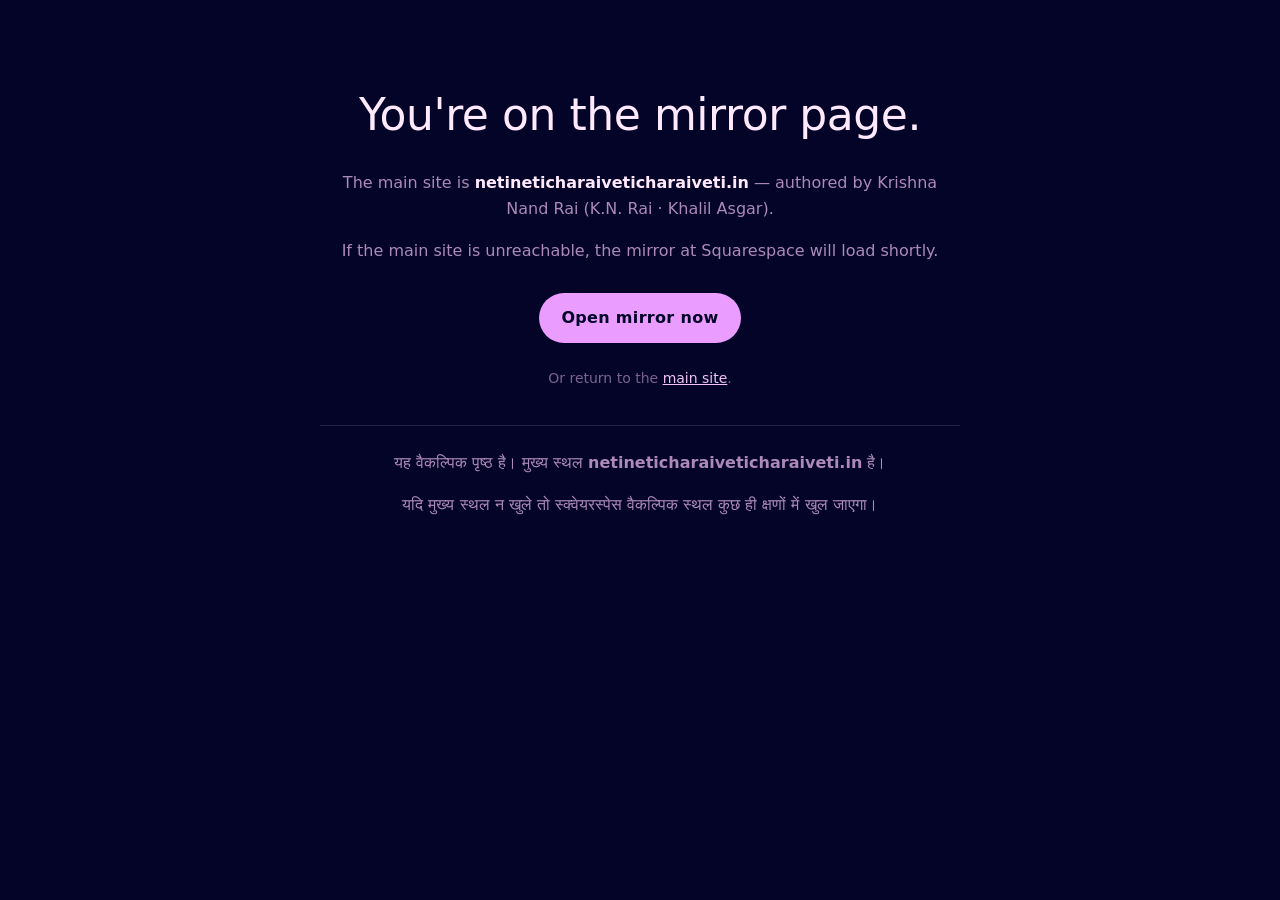
==== offline.html @ 425408e6 "initial: netineti charaiveti charaiveti — K.N. Rai · Khalil Asgar (main site)" ====
<!doctype html>
<html lang="en">
<head>
<meta charset="utf-8" />
<meta name="viewport" content="width=device-width, initial-scale=1" />
<title>Mirror site — K.N. Rai · Khalil Asgar</title>
<meta name="description" content="If the main site is unreachable, use the mirror at oarfish-gar-nx5a.squarespace.com." />
<meta http-equiv="refresh" content="6; url=https://knraiits-cell.github.io/netineti-mirror" />
<link rel="canonical" href="https://netineticharaiveticharaiveti.in/" />
<style>
  :root { color-scheme: dark; }
  html, body { margin: 0; padding: 0; background: #040428; color: #f3c2f3; font: 16px/1.6 system-ui, -apple-system, "Segoe UI", Roboto, sans-serif; min-height: 100vh; }
  .wrap { max-width: 640px; margin: 0 auto; padding: 80px 24px; text-align: center; }
  h1 { font-weight: 400; font-size: clamp(28px, 4vw, 44px); color: #ffe9ff; margin: 0 0 20px; letter-spacing: -0.01em; }
  p { color: rgba(243, 194, 243, 0.7); margin: 0 0 16px; }
  a.btn { display: inline-block; margin-top: 14px; padding: 12px 22px; background: #eb9cff; color: #040428; text-decoration: none; border-radius: 999px; font-weight: 600; letter-spacing: 0.02em; }
  a.btn:hover { background: #f2c2f3; }
  .alt { display: block; margin-top: 24px; color: rgba(243, 194, 243, 0.5); font-size: 14px; }
  .alt a { color: #f2c2f3; }
  .hi { margin-top: 36px; padding-top: 24px; border-top: 1px solid rgba(243, 194, 243, 0.14); font-family: "Hind", system-ui, sans-serif; }
</style>
</head>
<body>
<div class="wrap">
  <h1>You're on the mirror page.</h1>
  <p>The main site is <strong style="color:#ffe9ff">netineticharaiveticharaiveti.in</strong> — authored by Krishna Nand Rai (K.N. Rai · Khalil Asgar).</p>
  <p>If the main site is unreachable, the mirror at Squarespace will load shortly.</p>
  <a class="btn" href="https://knraiits-cell.github.io/netineti-mirror">Open mirror now</a>
  <span class="alt">Or return to the <a href="/">main site</a>.</span>

  <div class="hi">
    <p>यह वैकल्पिक पृष्ठ है। मुख्य स्थल <strong>netineticharaiveticharaiveti.in</strong> है।</p>
    <p>यदि मुख्य स्थल न खुले तो स्क्वेयरस्पेस वैकल्पिक स्थल कुछ ही क्षणों में खुल जाएगा।</p>
  </div>
</div>
</body>
</html>
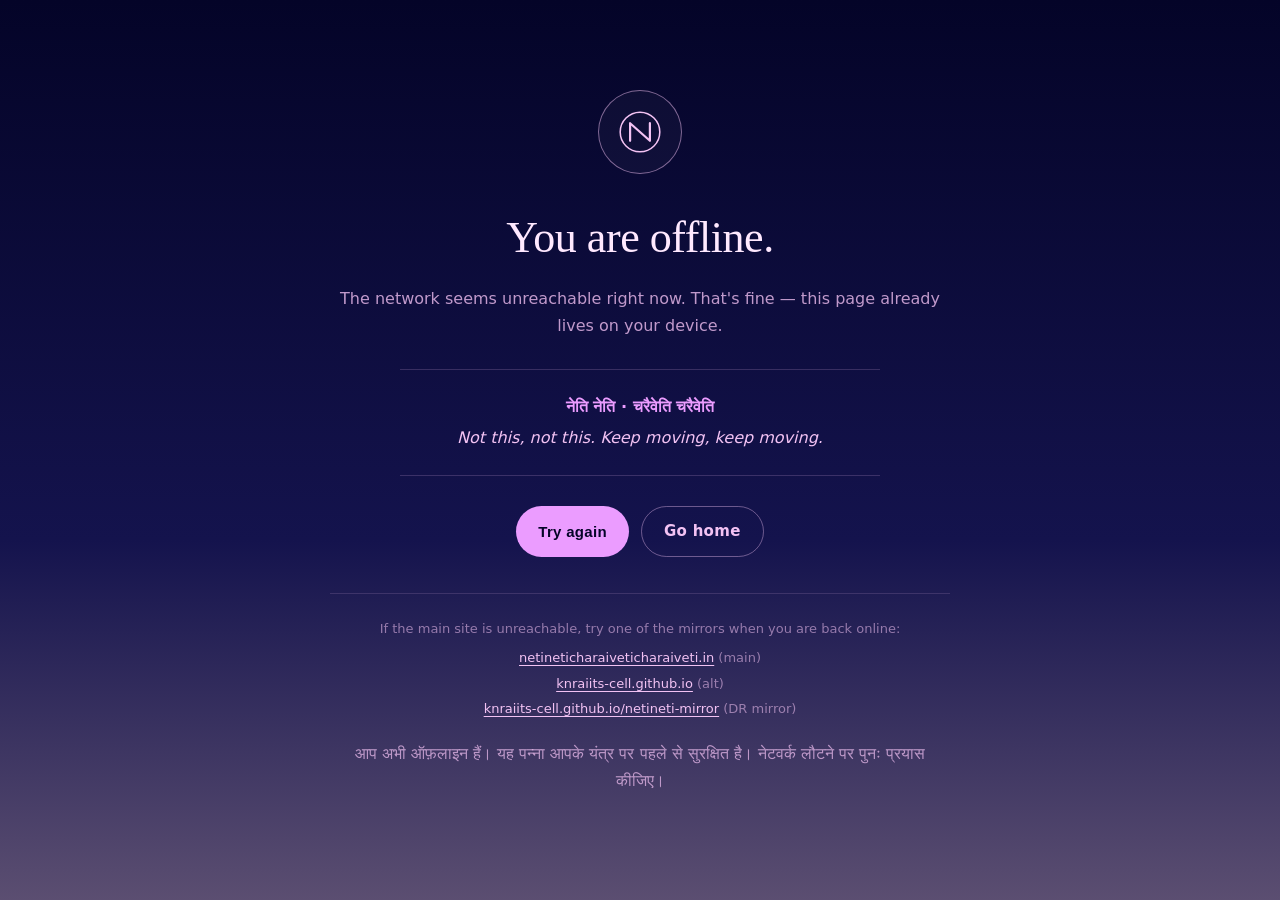
==== commit 1e514784: "build: sync main site from _source/ [skip ci]" ====
--- a/offline.html
+++ b/offline.html
@@ -3,35 +3,108 @@
 <head>
 <meta charset="utf-8" />
 <meta name="viewport" content="width=device-width, initial-scale=1" />
-<title>Mirror site — K.N. Rai · Khalil Asgar</title>
-<meta name="description" content="If the main site is unreachable, use the mirror at oarfish-gar-nx5a.squarespace.com." />
-<meta http-equiv="refresh" content="6; url=https://knraiits-cell.github.io/netineti-mirror" />
+<title>Offline · K.N. Rai · Khalil Asgar — netineti charaiveti charaiveti</title>
+<meta name="description" content="You appear to be offline. This page works without a network." />
+<meta name="robots" content="noindex, nofollow" />
+<meta name="theme-color" content="#14134d" />
 <link rel="canonical" href="https://netineticharaiveticharaiveti.in/" />
+<link rel="icon" href="assets/favicon-32.png" sizes="32x32" />
+<link rel="apple-touch-icon" href="assets/favicon-180.png" />
 <style>
   :root { color-scheme: dark; }
-  html, body { margin: 0; padding: 0; background: #040428; color: #f3c2f3; font: 16px/1.6 system-ui, -apple-system, "Segoe UI", Roboto, sans-serif; min-height: 100vh; }
-  .wrap { max-width: 640px; margin: 0 auto; padding: 80px 24px; text-align: center; }
-  h1 { font-weight: 400; font-size: clamp(28px, 4vw, 44px); color: #ffe9ff; margin: 0 0 20px; letter-spacing: -0.01em; }
-  p { color: rgba(243, 194, 243, 0.7); margin: 0 0 16px; }
-  a.btn { display: inline-block; margin-top: 14px; padding: 12px 22px; background: #eb9cff; color: #040428; text-decoration: none; border-radius: 999px; font-weight: 600; letter-spacing: 0.02em; }
-  a.btn:hover { background: #f2c2f3; }
-  .alt { display: block; margin-top: 24px; color: rgba(243, 194, 243, 0.5); font-size: 14px; }
-  .alt a { color: #f2c2f3; }
-  .hi { margin-top: 36px; padding-top: 24px; border-top: 1px solid rgba(243, 194, 243, 0.14); font-family: "Hind", system-ui, sans-serif; }
+  *,*::before,*::after { box-sizing: border-box; }
+  html, body { margin: 0; padding: 0; min-height: 100vh; }
+  body {
+    background: linear-gradient(180deg, #040428 0%, #14134d 60%, #5b4e71 100%) fixed;
+    color: #f3c2f3;
+    font: 16px/1.65 system-ui, -apple-system, "Segoe UI", Roboto, "Helvetica Neue", sans-serif;
+    display: flex; align-items: center; justify-content: center;
+    padding: 24px;
+  }
+  .wrap { max-width: 620px; width: 100%; text-align: center; }
+  .mark {
+    width: 84px; height: 84px; margin: 0 auto 28px;
+    border: 1.4px solid rgba(243, 194, 243, 0.5); border-radius: 50%;
+    display: flex; align-items: center; justify-content: center;
+    background: rgba(255,255,255,0.03);
+  }
+  .mark svg { width: 44px; height: 44px; stroke: #eb9cff; }
+  h1 {
+    font-family: "Georgia", "Times New Roman", serif;
+    font-weight: 400; font-size: clamp(28px, 5vw, 44px);
+    color: #ffe9ff; margin: 0 0 12px; letter-spacing: -0.01em;
+  }
+  .sub { color: rgba(243, 194, 243, 0.78); margin: 0 0 8px; }
+  .quote {
+    margin: 30px auto; padding: 24px 20px;
+    border-top: 1px solid rgba(243, 194, 243, 0.18);
+    border-bottom: 1px solid rgba(243, 194, 243, 0.18);
+    font-style: italic; color: #f2c2f3;
+    max-width: 480px;
+  }
+  .quote strong { display: block; font-style: normal; color: #eb9cff; margin-bottom: 4px; }
+  .btns { margin-top: 28px; display: flex; gap: 12px; flex-wrap: wrap; justify-content: center; }
+  .btn {
+    display: inline-block; padding: 12px 22px;
+    background: #eb9cff; color: #040428;
+    text-decoration: none; border-radius: 999px;
+    font-weight: 600; letter-spacing: 0.02em;
+    border: 0; cursor: pointer; font-size: 15px;
+    transition: background .2s;
+  }
+  .btn:hover { background: #f2c2f3; }
+  .btn.ghost { background: transparent; color: #f2c2f3; border: 1px solid rgba(243, 194, 243, 0.4); }
+  .btn.ghost:hover { background: rgba(255,255,255,0.06); }
+  .alts {
+    margin-top: 36px; padding-top: 24px;
+    border-top: 1px solid rgba(243, 194, 243, 0.14);
+    color: rgba(243, 194, 243, 0.55); font-size: 13px;
+  }
+  .alts a { color: #f2c2f3; text-decoration: underline; text-underline-offset: 3px; }
+  .alts ul { list-style: none; padding: 0; margin: 8px 0 0; }
+  .alts li { margin: 4px 0; }
+  .lang-hi { margin-top: 22px; font-family: system-ui, "Mangal", sans-serif; color: rgba(243, 194, 243, 0.7); }
 </style>
 </head>
 <body>
 <div class="wrap">
-  <h1>You're on the mirror page.</h1>
-  <p>The main site is <strong style="color:#ffe9ff">netineticharaiveticharaiveti.in</strong> — authored by Krishna Nand Rai (K.N. Rai · Khalil Asgar).</p>
-  <p>If the main site is unreachable, the mirror at Squarespace will load shortly.</p>
-  <a class="btn" href="https://knraiits-cell.github.io/netineti-mirror">Open mirror now</a>
-  <span class="alt">Or return to the <a href="/">main site</a>.</span>
+  <div class="mark" aria-hidden="true">
+    <svg viewBox="0 0 40 40" fill="none">
+      <circle cx="20" cy="20" r="18" stroke="currentColor" stroke-width="1.4" />
+      <path d="M11 28 L11 12 L29 28 L29 12" stroke="currentColor" stroke-width="2" stroke-linecap="round" stroke-linejoin="round"/>
+    </svg>
+  </div>
 
-  <div class="hi">
-    <p>यह वैकल्पिक पृष्ठ है। मुख्य स्थल <strong>netineticharaiveticharaiveti.in</strong> है।</p>
-    <p>यदि मुख्य स्थल न खुले तो स्क्वेयरस्पेस वैकल्पिक स्थल कुछ ही क्षणों में खुल जाएगा।</p>
+  <h1>You are offline.</h1>
+  <p class="sub">The network seems unreachable right now. That's fine — this page already lives on your device.</p>
+
+  <div class="quote">
+    <strong>नेति नेति · चरैवेति चरैवेति</strong>
+    Not this, not this. Keep moving, keep moving.
   </div>
+
+  <div class="btns">
+    <button class="btn" onclick="location.reload()">Try again</button>
+    <a class="btn ghost" href="./">Go home</a>
+  </div>
+
+  <div class="alts">
+    If the main site is unreachable, try one of the mirrors when you are back online:
+    <ul>
+      <li><a href="https://netineticharaiveticharaiveti.in/">netineticharaiveticharaiveti.in</a> (main)</li>
+      <li><a href="https://knraiits-cell.github.io/">knraiits-cell.github.io</a> (alt)</li>
+      <li><a href="https://knraiits-cell.github.io/netineti-mirror/">knraiits-cell.github.io/netineti-mirror</a> (DR mirror)</li>
+    </ul>
+  </div>
+
+  <p class="lang-hi">
+    आप अभी ऑफ़लाइन हैं। यह पन्ना आपके यंत्र पर पहले से सुरक्षित है। नेटवर्क लौटने पर पुनः प्रयास कीजिए।
+  </p>
 </div>
+
+<script>
+  // Auto-retry once the network returns
+  window.addEventListener("online", () => location.reload());
+</script>
 </body>
 </html>
